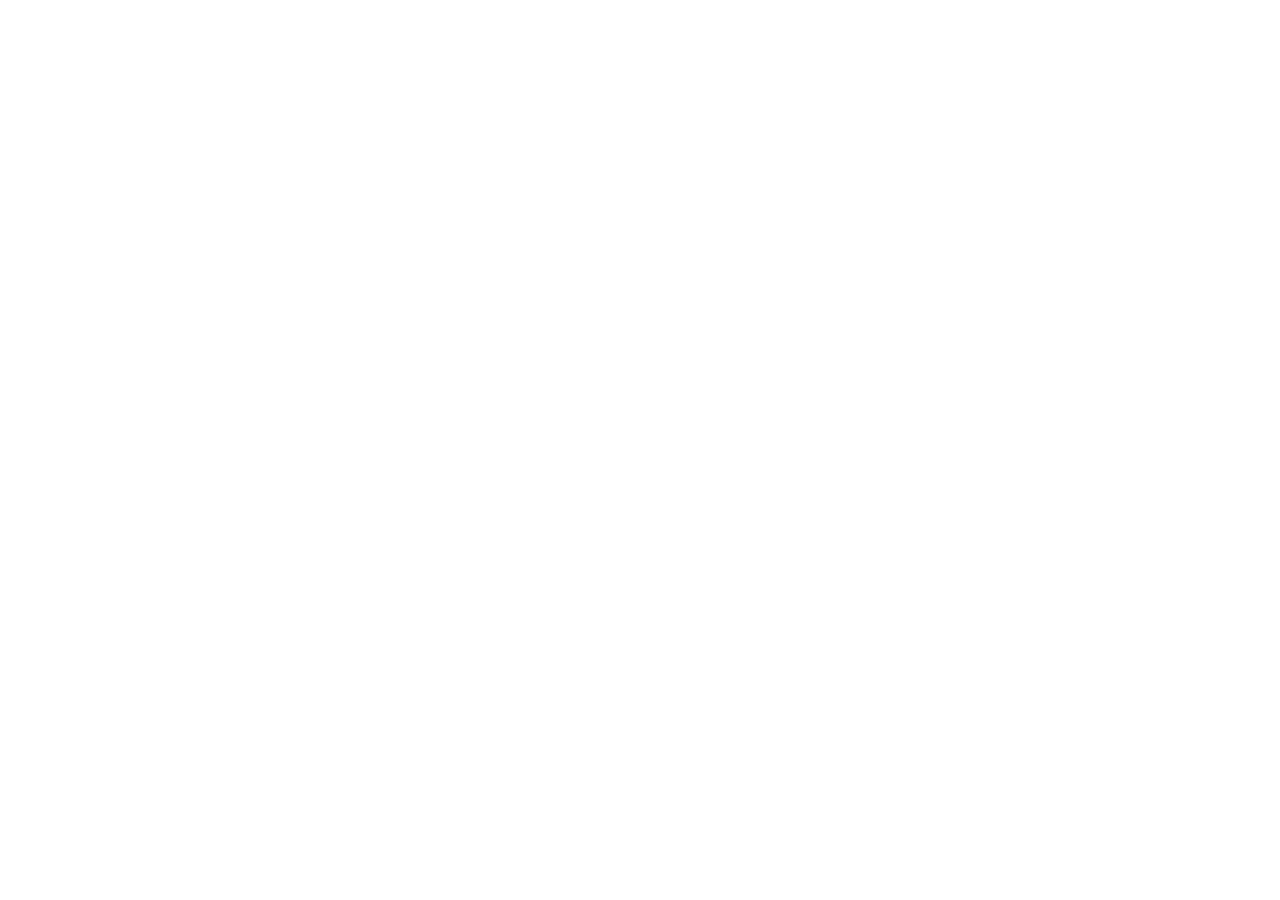
==== vite-netflix-clone-project/index.html @ 88ac154b "init vite project" ====
<!doctype html>
<html lang="en">
  <head>
    <meta charset="UTF-8" />
    <link rel="icon" type="image/svg+xml" href="/vite.svg" />
    <meta name="viewport" content="width=device-width, initial-scale=1.0" />
    <title>vite-netflix-clone-project</title>
  </head>
  <body>
    <div id="app"></div>
    <script type="module" src="/src/main.ts"></script>
  </body>
</html>
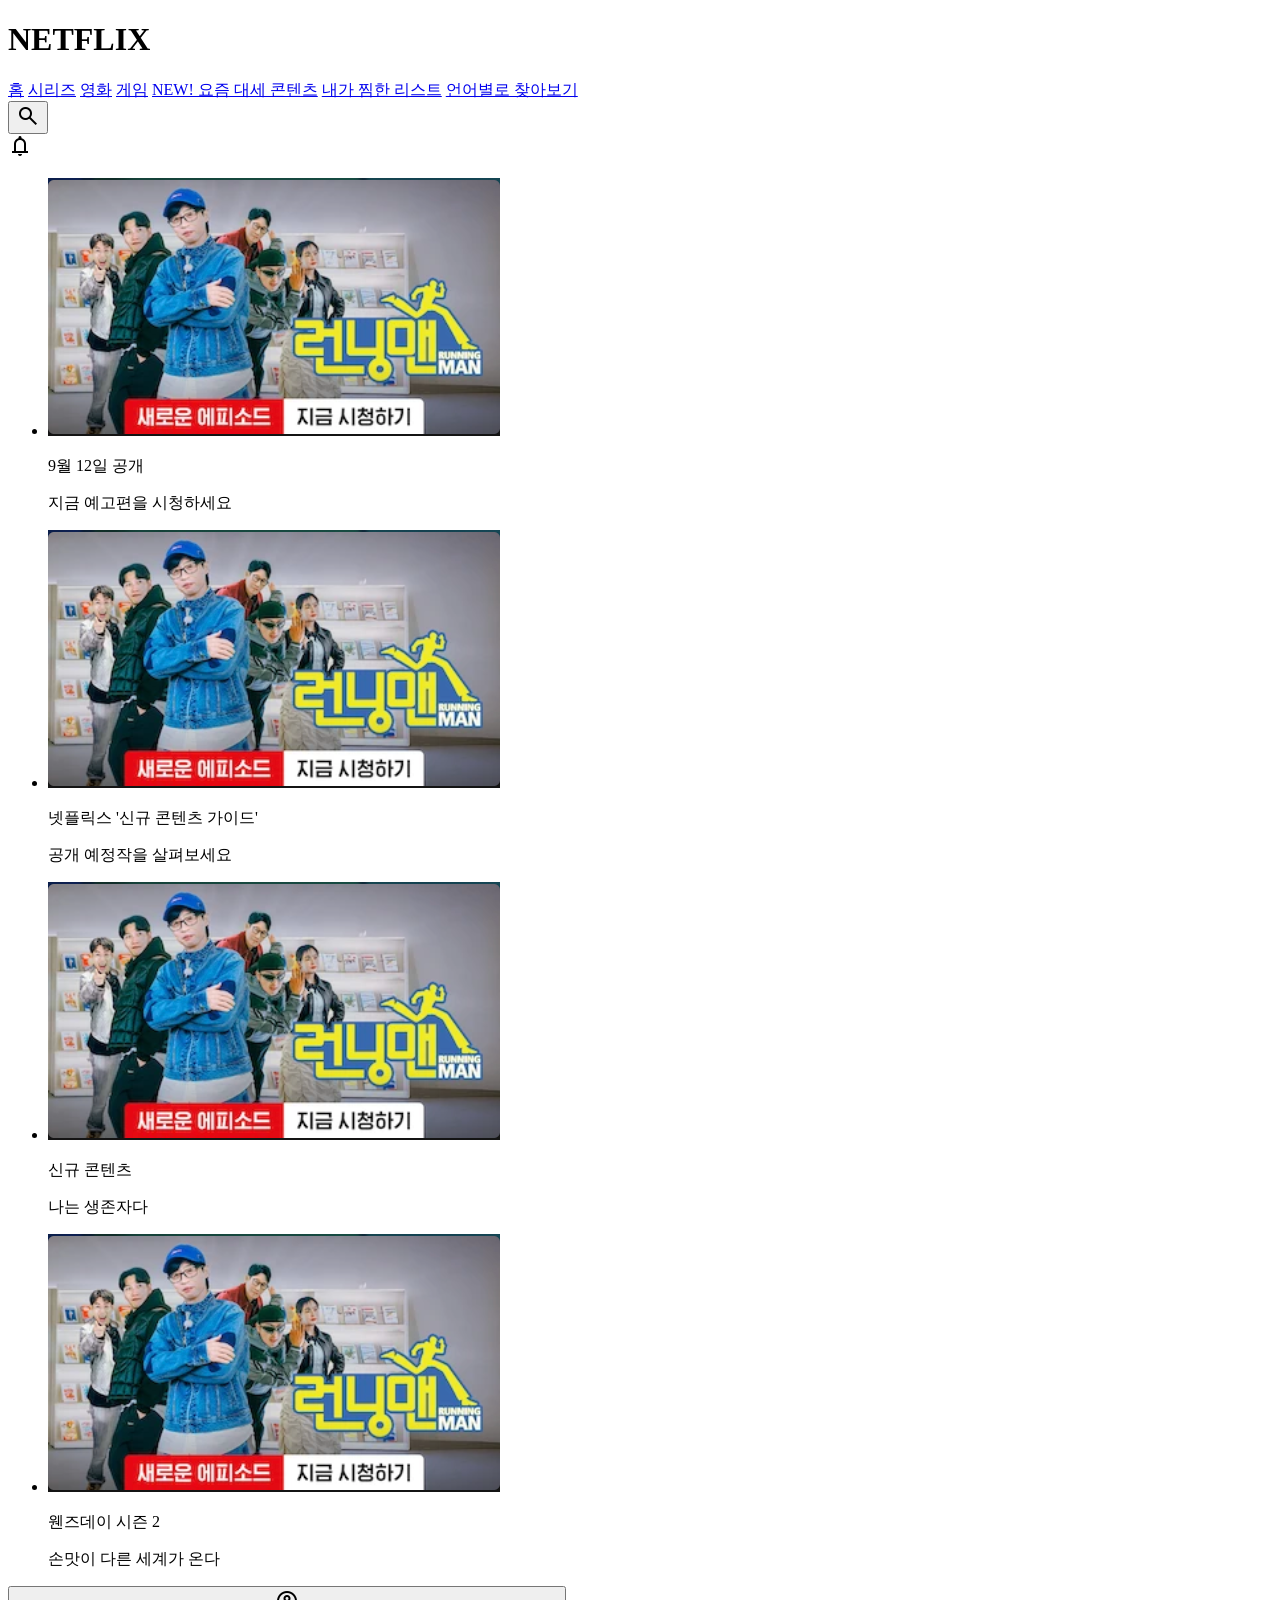
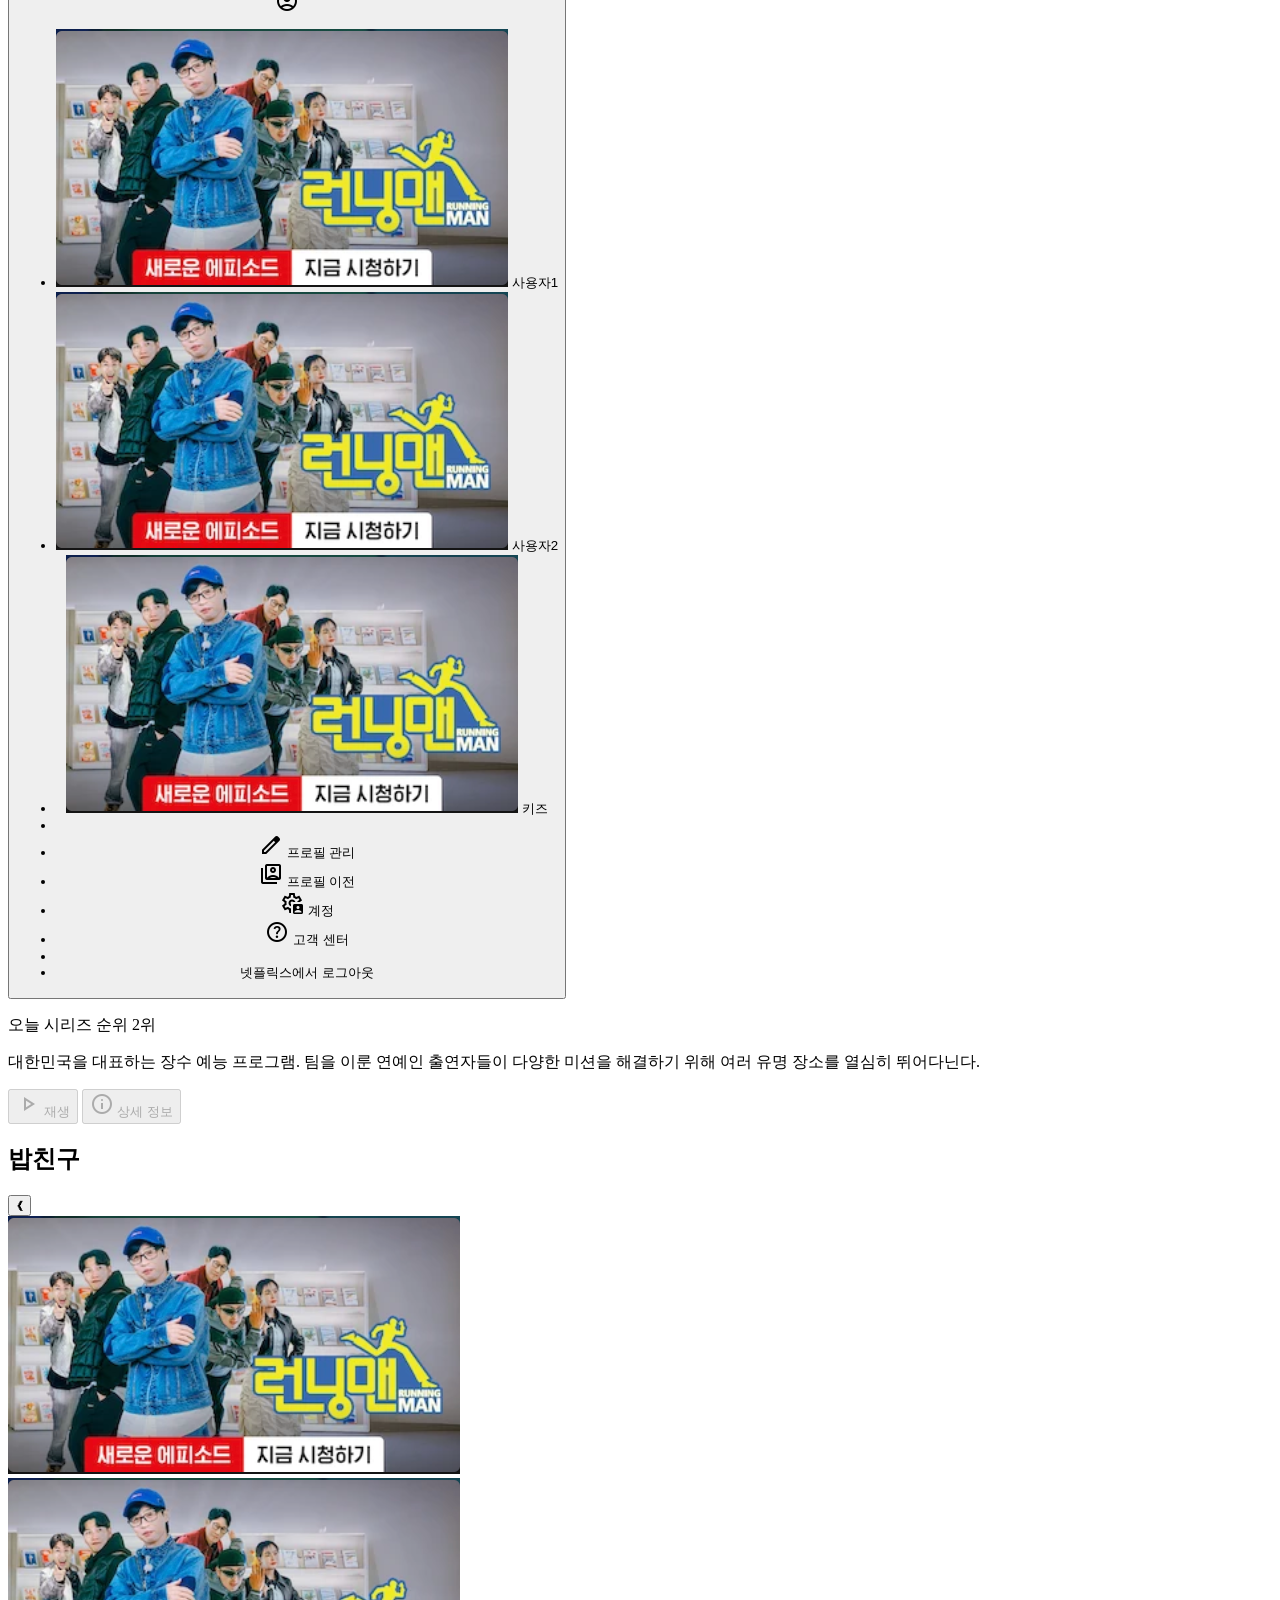
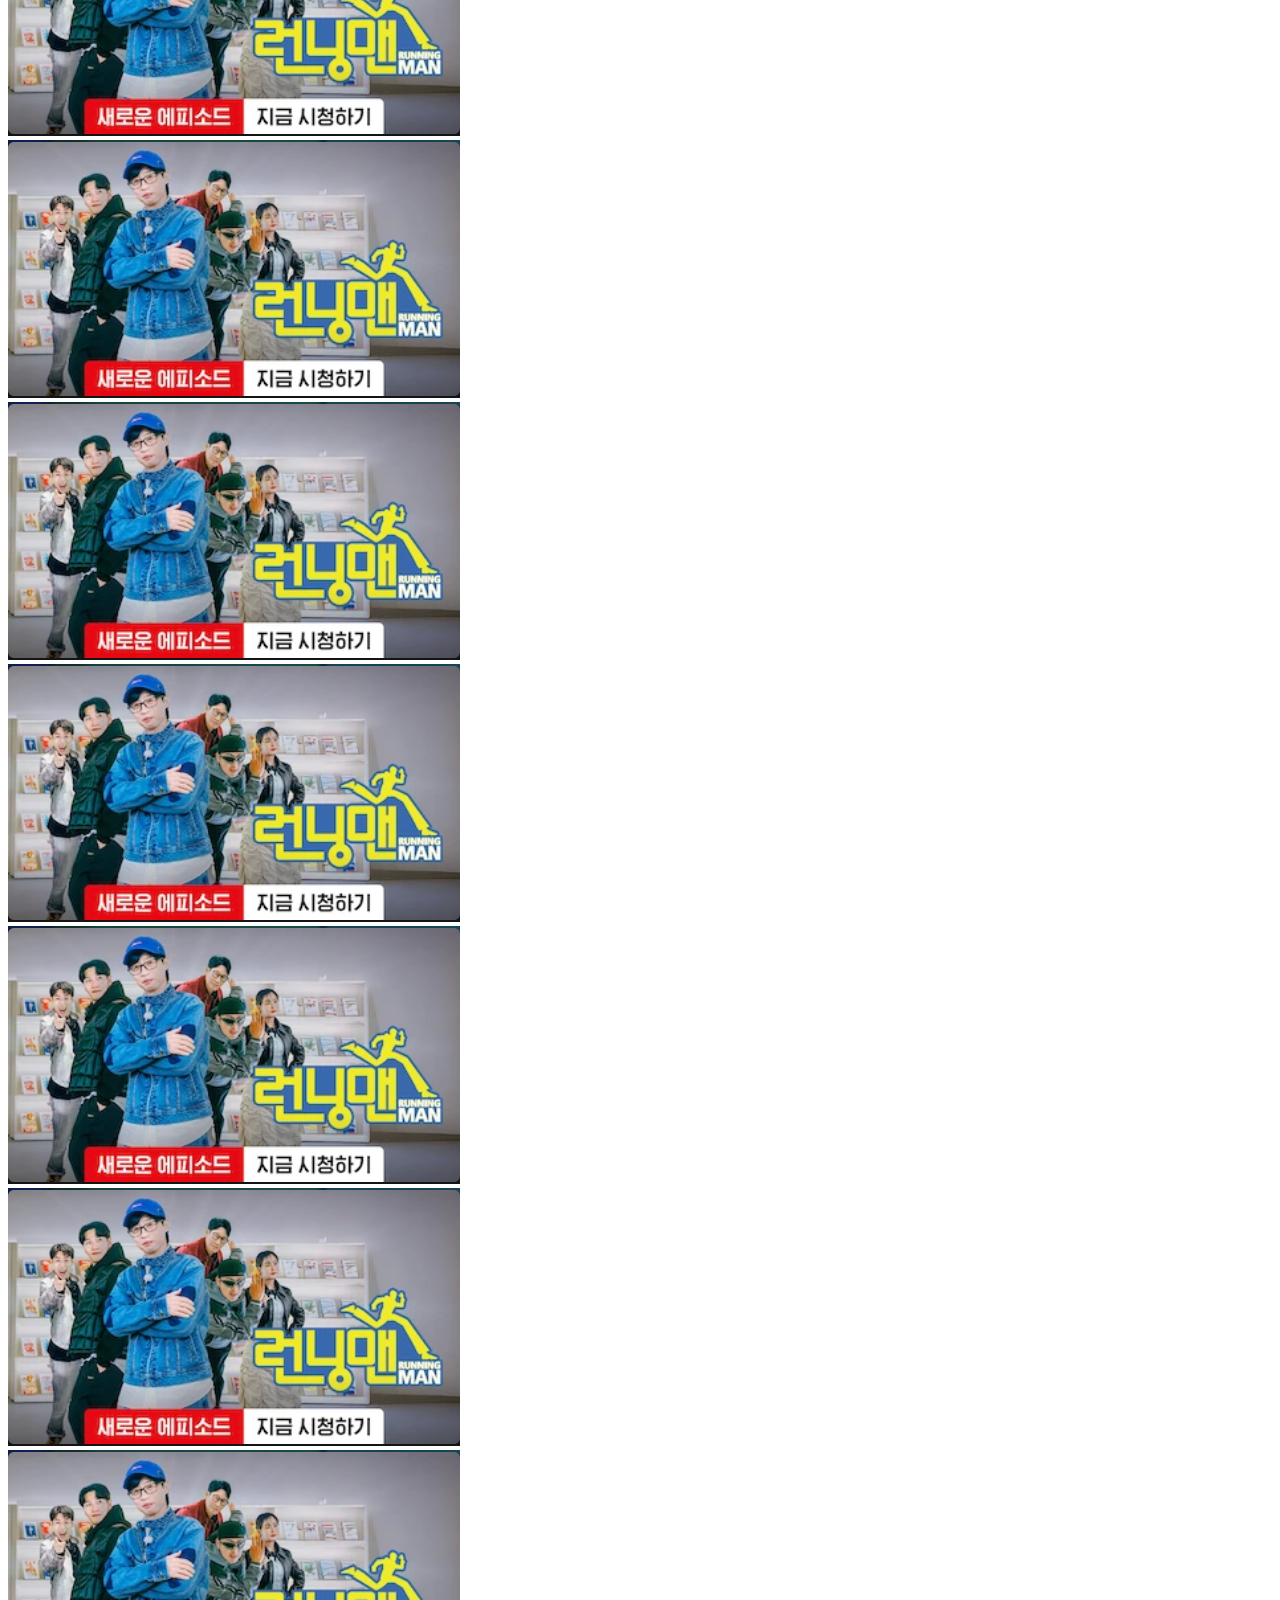
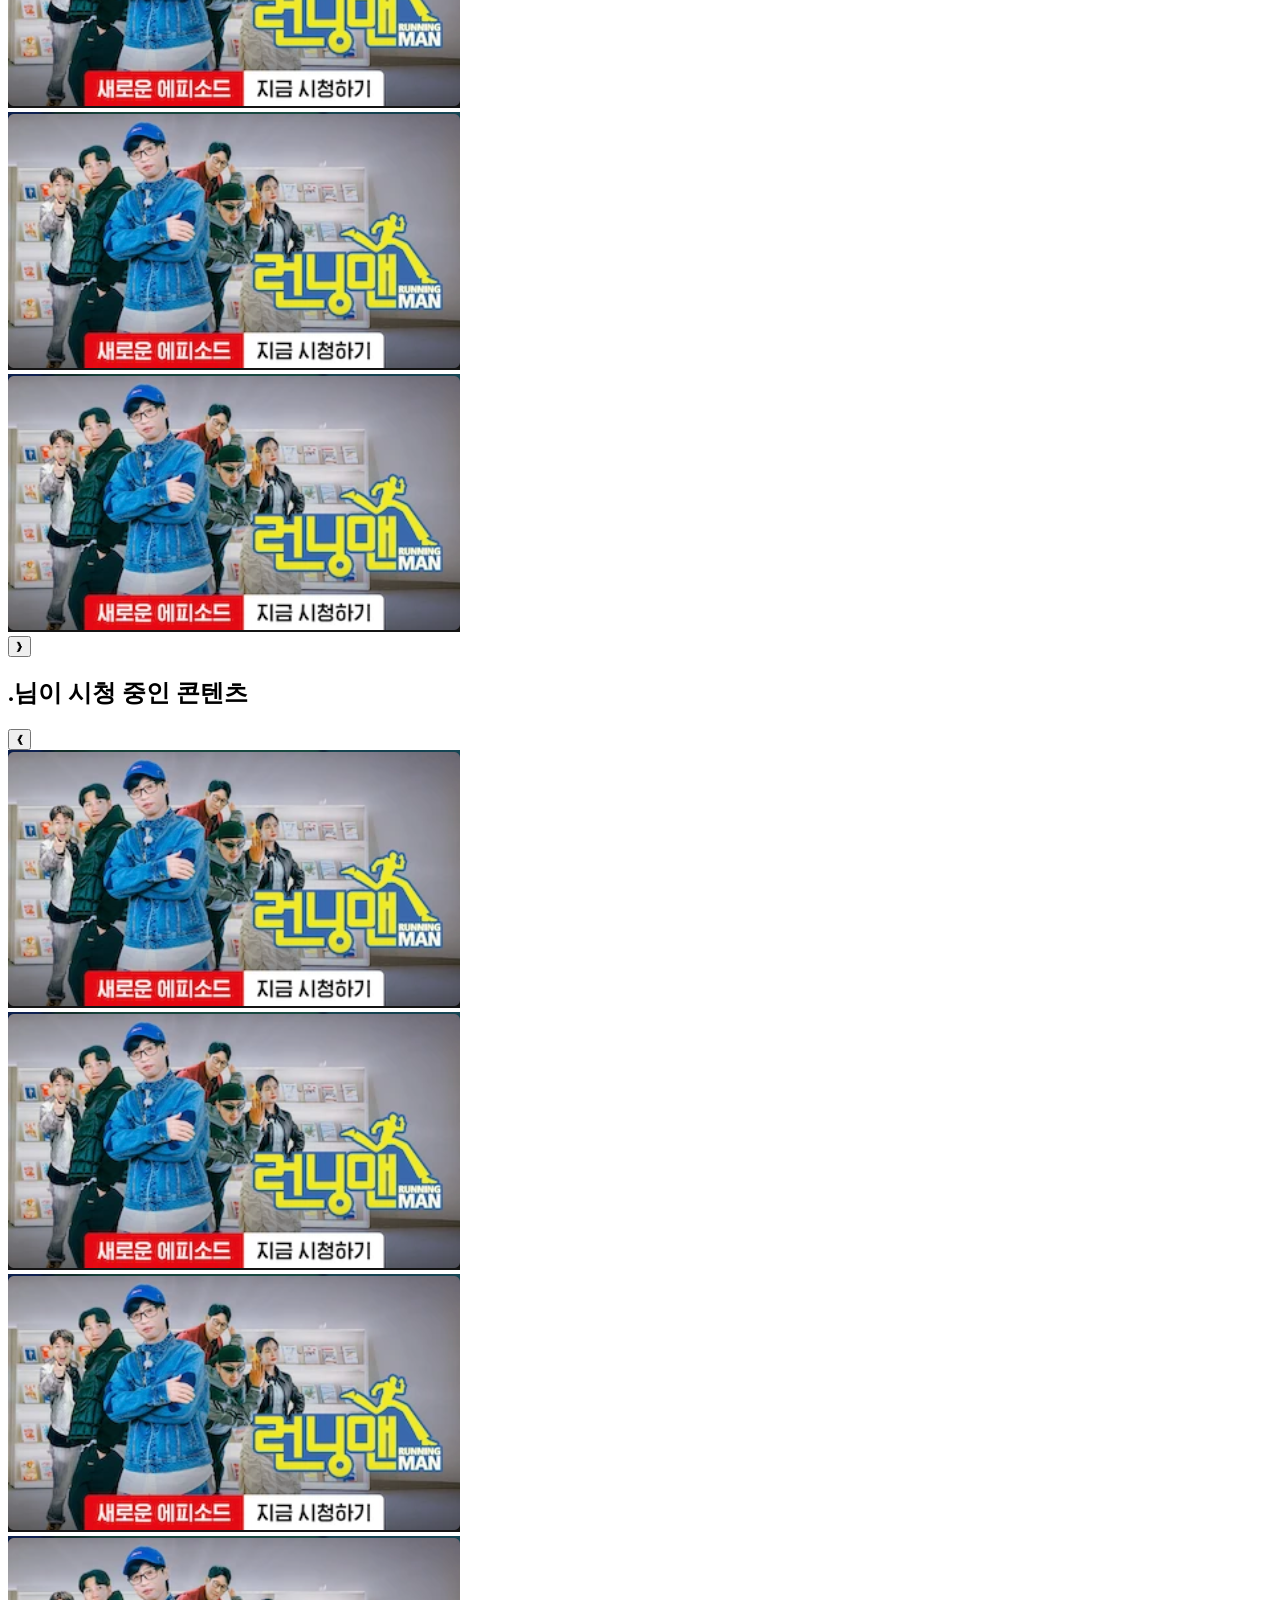
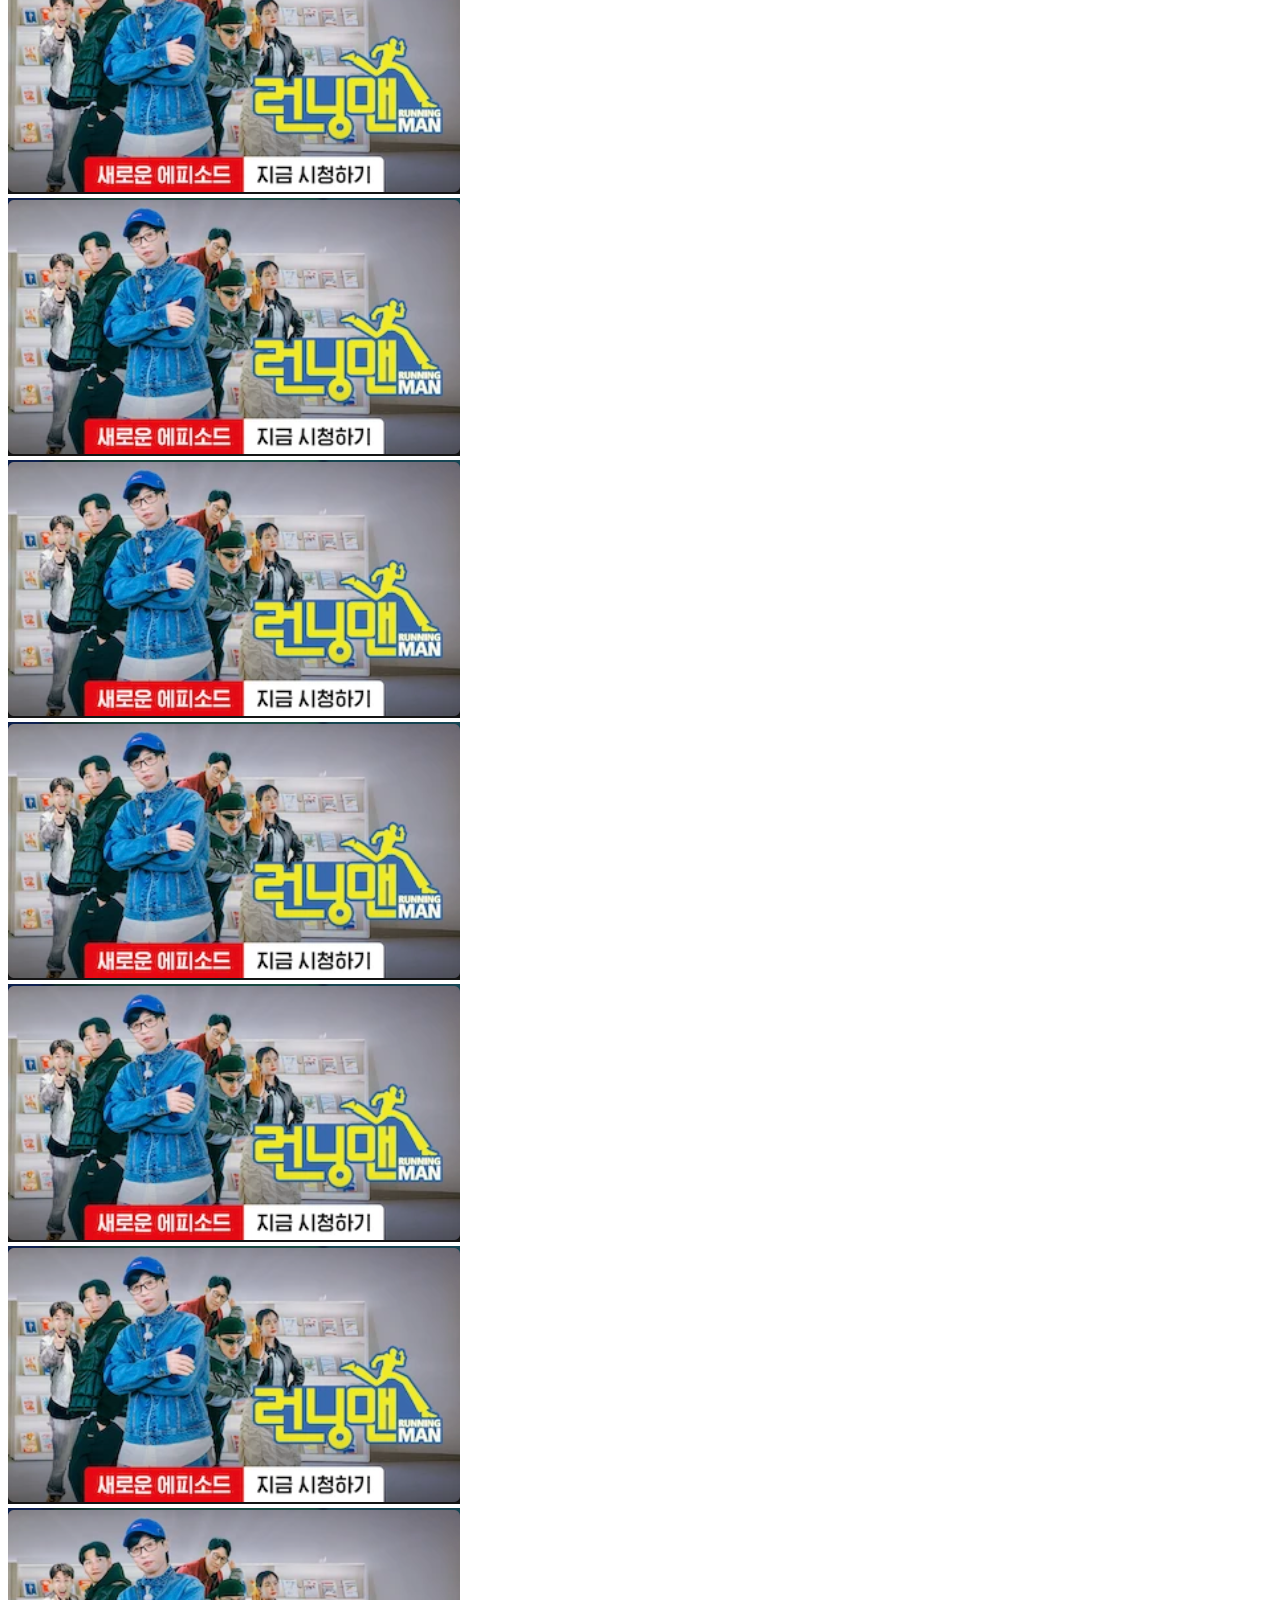
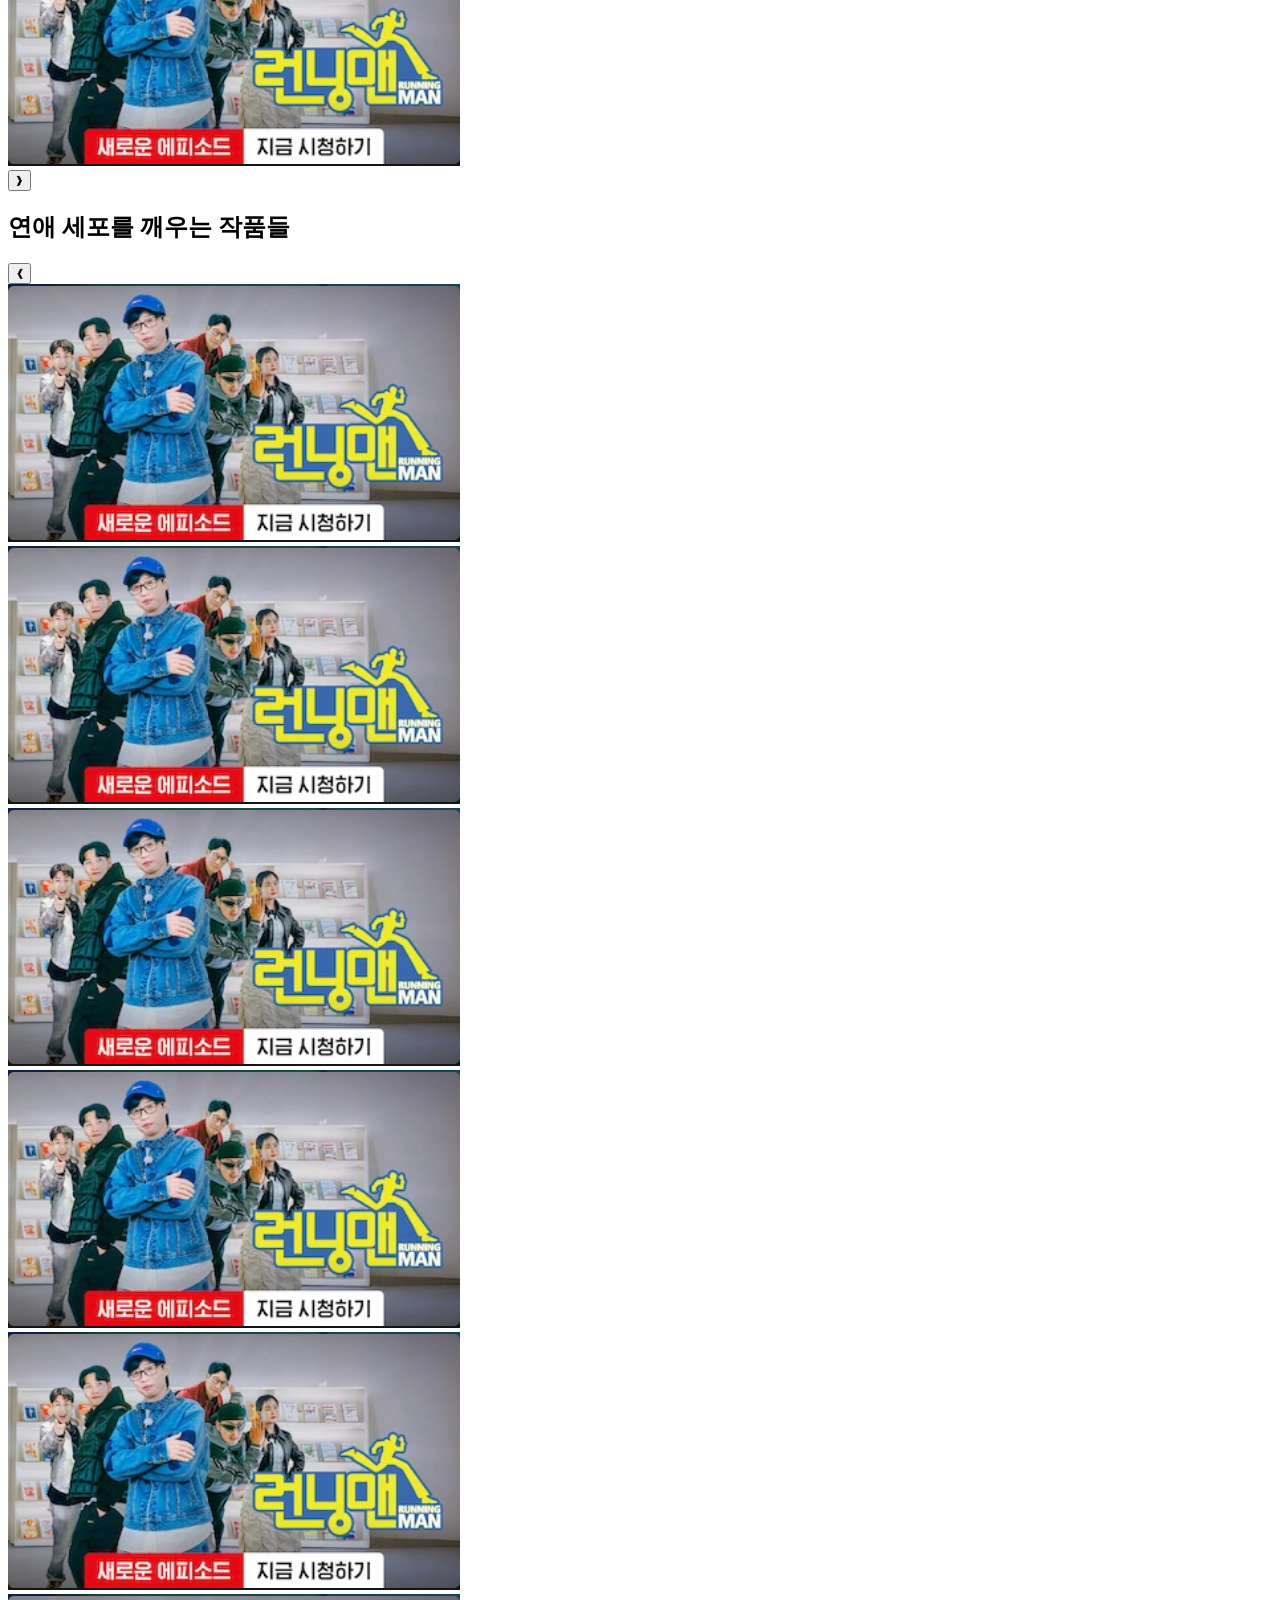
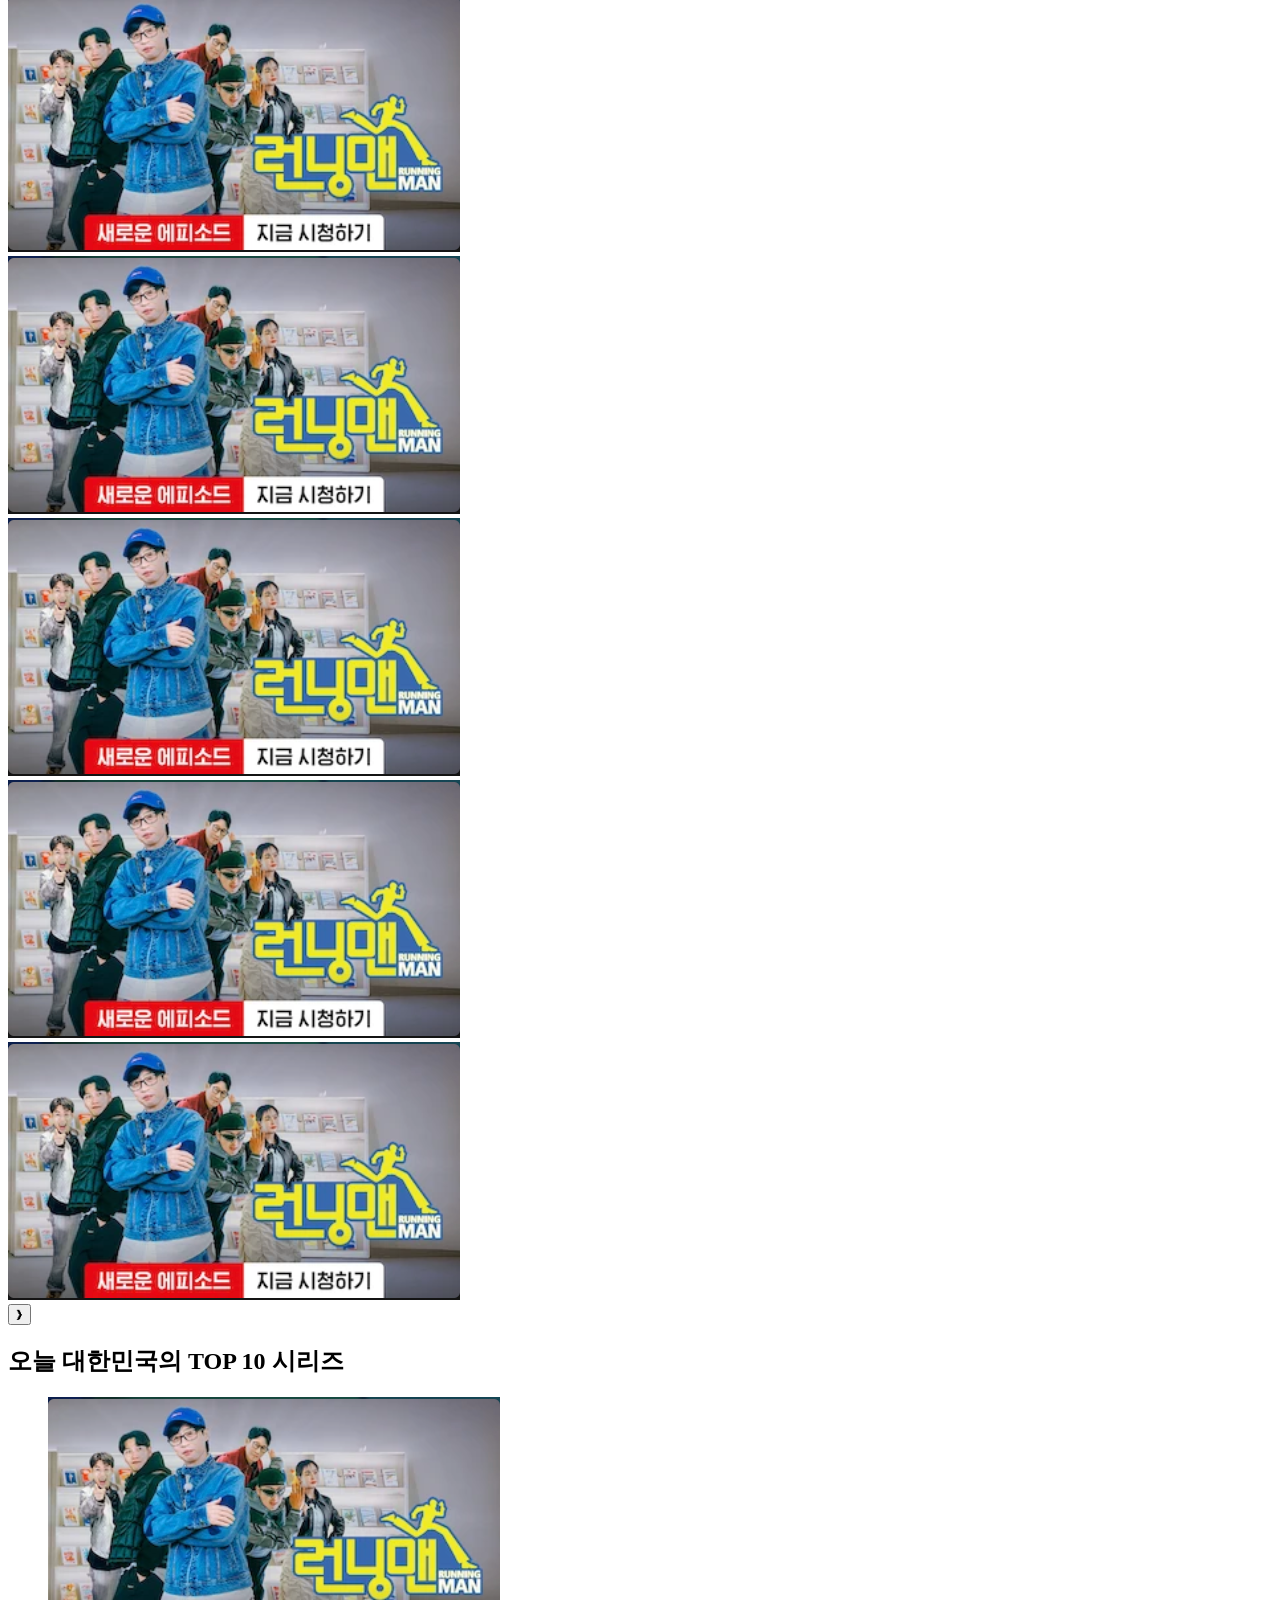
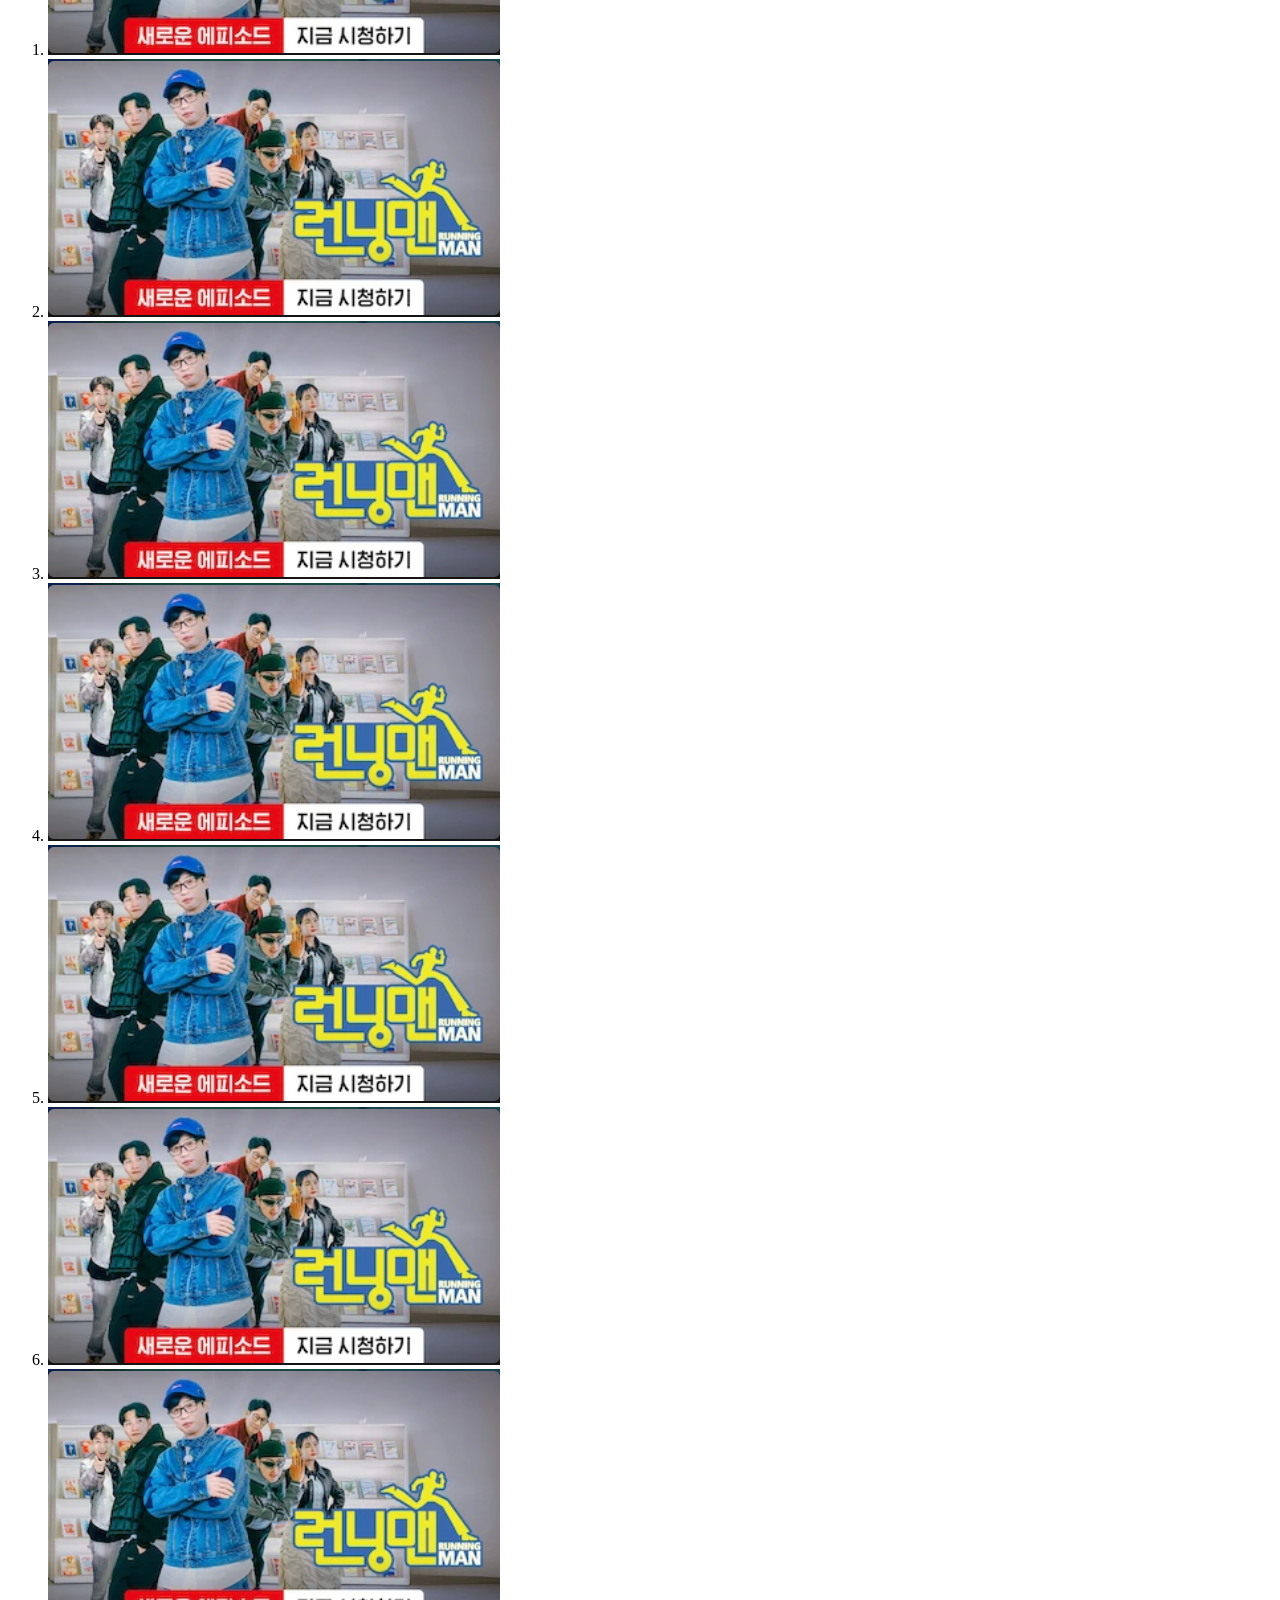
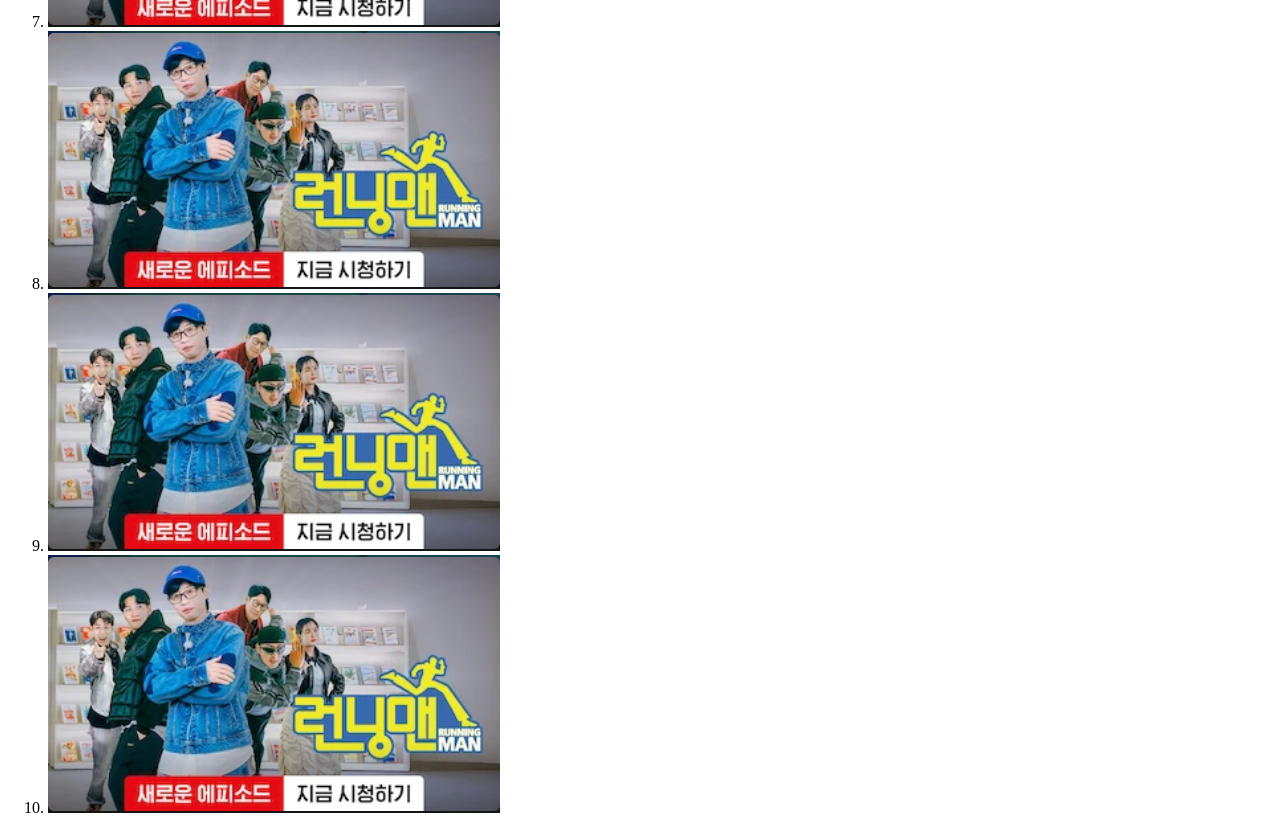
==== commit 6db8aa17: "migrate original codes" ====
--- a/vite-netflix-clone-project/index.html
+++ b/vite-netflix-clone-project/index.html
@@ -1,13 +1,326 @@
-<!doctype html>
-<html lang="en">
-  <head>
-    <meta charset="UTF-8" />
-    <link rel="icon" type="image/svg+xml" href="/vite.svg" />
-    <meta name="viewport" content="width=device-width, initial-scale=1.0" />
-    <title>vite-netflix-clone-project</title>
-  </head>
-  <body>
-    <div id="app"></div>
-    <script type="module" src="/src/main.ts"></script>
-  </body>
+<!DOCTYPE html>
+<html lang="ko">
+	<head>
+		<meta charset="UTF-8" />
+		<title>Netflix Clone - 김희원</title>
+		<meta name="viewport" content="width=device-width, initial-scale=1" />
+
+		<!-- Google Material Symbols -->
+		<link
+			rel="stylesheet"
+			href="https://fonts.googleapis.com/css2?family=Material+Symbols+Outlined:opsz,wght,FILL,GRAD@20..48,400,0,0"
+		/>
+	</head>
+	<body>
+		<!-- Header -->
+		<header class="header">
+			<h1 class="logo">NETFLIX</h1>
+			<nav class="nav">
+				<a href="#">홈</a>
+				<a href="#">시리즈</a>
+				<a href="#">영화</a>
+				<a href="#">게임</a>
+				<a href="#">NEW! 요즘 대세 콘텐츠</a>
+				<a href="#">내가 찜한 리스트</a>
+				<a href="#">언어별로 찾아보기</a>
+			</nav>
+			<div class="icons">
+				<button class="icon-btn" aria-label="검색">
+					<span class="material-symbols-outlined">search</span>
+				</button>
+
+				<div class="icon-btn notif" aria-label="알림">
+					<span class="material-symbols-outlined">notifications</span>
+					<div class="notif-dropdown">
+						<ul>
+							<li>
+								<img src="/assets/runningman.png" alt="알림1" />
+								<div class="notif-text">
+									<p class="notif-title">9월 12일 공개</p>
+									<p class="notif-desc">지금 예고편을 시청하세요</p>
+								</div>
+							</li>
+							<li>
+								<img src="/assets/runningman.png" alt="알림2" />
+								<div class="notif-text">
+									<p class="notif-title">넷플릭스 '신규 콘텐츠 가이드'</p>
+									<p class="notif-desc">공개 예정작을 살펴보세요</p>
+								</div>
+							</li>
+							<li>
+								<img src="/assets/runningman.png" alt="알림3" />
+								<div class="notif-text">
+									<p class="notif-title">신규 콘텐츠</p>
+									<p class="notif-desc">나는 생존자다</p>
+								</div>
+							</li>
+							<li>
+								<img src="/assets/runningman.png" alt="알림4" />
+								<div class="notif-text">
+									<p class="notif-title">웬즈데이 시즌 2</p>
+									<p class="notif-desc">손맛이 다른 세계가 온다</p>
+								</div>
+							</li>
+						</ul>
+					</div>
+				</div>
+
+				<button class="icon-btn profile" aria-label="프로필">
+					<span class="material-symbols-outlined">account_circle</span>
+
+					<div class="profile-dropdown" role="menu" aria-hidden="true">
+						<div class="caret"></div>
+						<ul class="profile-list">
+							<li class="profile-item">
+								<img
+									src="/assets/runningman.png"
+									alt="사용자1"
+									class="avatar"
+								/>
+								<span>사용자1</span>
+							</li>
+							<li class="profile-item">
+								<img
+									src="/assets/runningman.png"
+									alt="사용자2"
+									class="avatar"
+								/>
+								<span>사용자2</span>
+							</li>
+							<li class="profile-item">
+								<img src="/assets/runningman.png" alt="키즈" class="avatar" />
+								<span>키즈</span>
+							</li>
+
+							<li class="divider" role="separator"></li>
+
+							<li class="menu-item">
+								<span class="material-symbols-outlined">edit</span>
+								<span>프로필 관리</span>
+							</li>
+							<li class="menu-item">
+								<span class="material-symbols-outlined">switch_account</span>
+								<span>프로필 이전</span>
+							</li>
+							<li class="menu-item">
+								<span class="material-symbols-outlined"
+									>settings_account_box</span
+								>
+								<span>계정</span>
+							</li>
+							<li class="menu-item">
+								<span class="material-symbols-outlined">help</span>
+								<span>고객 센터</span>
+							</li>
+
+							<li class="divider" role="separator"></li>
+
+							<li class="logout">넷플릭스에서 로그아웃</li>
+						</ul>
+					</div>
+				</button>
+			</div>
+		</header>
+
+		<!-- Hero Section -->
+		<section class="hero">
+			<div class="hero__inner">
+				<div class="hero-content">
+					<p class="rank">오늘 시리즈 순위 2위</p>
+					<p class="desc">
+						대한민국을 대표하는 장수 예능 프로그램. 팀을 이룬 연예인 출연자들이
+						다양한 미션을 해결하기 위해 여러 유명 장소를 열심히 뛰어다닌다.
+					</p>
+					<div class="buttons">
+						<button class="play" disabled>
+							<span class="material-symbols-outlined">play_arrow</span> 재생
+						</button>
+						<button class="info" disabled>
+							<span class="material-symbols-outlined">info</span> 상세 정보
+						</button>
+					</div>
+				</div>
+			</div>
+		</section>
+
+		<!-- Content Rows -->
+		<section class="carousel-row" data-carousel>
+			<h2>밥친구</h2>
+			<button class="cr-btn prev" aria-label="이전">&#10094;</button>
+			<div class="cr-viewport">
+				<div class="cr-track">
+					<div class="cr-card">
+						<img src="/assets/runningman.png" alt="1" />
+					</div>
+					<div class="cr-card">
+						<img src="/assets/runningman.png" alt="2" />
+					</div>
+					<div class="cr-card">
+						<img src="/assets/runningman.png" alt="3" />
+					</div>
+					<div class="cr-card">
+						<img src="/assets/runningman.png" alt="4" />
+					</div>
+					<div class="cr-card">
+						<img src="/assets/runningman.png" alt="5" />
+					</div>
+					<div class="cr-card">
+						<img src="/assets/runningman.png" alt="6" />
+					</div>
+					<div class="cr-card">
+						<img src="/assets/runningman.png" alt="7" />
+					</div>
+					<div class="cr-card">
+						<img src="/assets/runningman.png" alt="8" />
+					</div>
+					<div class="cr-card">
+						<img src="/assets/runningman.png" alt="9" />
+					</div>
+					<div class="cr-card">
+						<img src="/assets/runningman.png" alt="10" />
+					</div>
+				</div>
+			</div>
+			<button class="cr-btn next" aria-label="다음">&#10095;</button>
+		</section>
+
+		<section class="carousel-row" data-carousel>
+			<h2>.님이 시청 중인 콘텐츠</h2>
+			<button class="cr-btn prev" aria-label="이전">&#10094;</button>
+			<div class="cr-viewport">
+				<div class="cr-track">
+					<div class="cr-card">
+						<img src="/assets/runningman.png" alt="1" />
+					</div>
+					<div class="cr-card">
+						<img src="/assets/runningman.png" alt="2" />
+					</div>
+					<div class="cr-card">
+						<img src="/assets/runningman.png" alt="3" />
+					</div>
+					<div class="cr-card">
+						<img src="/assets/runningman.png" alt="4" />
+					</div>
+					<div class="cr-card">
+						<img src="/assets/runningman.png" alt="5" />
+					</div>
+					<div class="cr-card">
+						<img src="/assets/runningman.png" alt="6" />
+					</div>
+					<div class="cr-card">
+						<img src="/assets/runningman.png" alt="7" />
+					</div>
+					<div class="cr-card">
+						<img src="/assets/runningman.png" alt="8" />
+					</div>
+					<div class="cr-card">
+						<img src="/assets/runningman.png" alt="9" />
+					</div>
+					<div class="cr-card">
+						<img src="/assets/runningman.png" alt="10" />
+					</div>
+				</div>
+			</div>
+			<button class="cr-btn next" aria-label="다음">&#10095;</button>
+		</section>
+
+		<section class="carousel-row" data-carousel>
+			<h2>연애 세포를 깨우는 작품들</h2>
+			<button class="cr-btn prev" aria-label="이전">&#10094;</button>
+			<div class="cr-viewport">
+				<div class="cr-track">
+					<div class="cr-card">
+						<img src="/assets/runningman.png" alt="1" />
+					</div>
+					<div class="cr-card">
+						<img src="/assets/runningman.png" alt="2" />
+					</div>
+					<div class="cr-card">
+						<img src="/assets/runningman.png" alt="3" />
+					</div>
+					<div class="cr-card">
+						<img src="/assets/runningman.png" alt="4" />
+					</div>
+					<div class="cr-card">
+						<img src="/assets/runningman.png" alt="5" />
+					</div>
+					<div class="cr-card">
+						<img src="/assets/runningman.png" alt="6" />
+					</div>
+					<div class="cr-card">
+						<img src="/assets/runningman.png" alt="7" />
+					</div>
+					<div class="cr-card">
+						<img src="/assets/runningman.png" alt="8" />
+					</div>
+					<div class="cr-card">
+						<img src="/assets/runningman.png" alt="9" />
+					</div>
+					<div class="cr-card">
+						<img src="/assets/runningman.png" alt="10" />
+					</div>
+				</div>
+			</div>
+			<button class="cr-btn next" aria-label="다음">&#10095;</button>
+		</section>
+
+		<section class="row top10-section">
+			<h2>오늘 대한민국의 <strong>TOP 10</strong> 시리즈</h2>
+			<ol class="top10-list">
+				<li class="top10-item" data-rank="1">
+					<div class="poster-wrap">
+						<img class="poster-23" src="/assets/runningman.png" alt="1" />
+					</div>
+				</li>
+				<li class="top10-item" data-rank="2">
+					<div class="poster-wrap">
+						<img class="poster-23" src="/assets/runningman.png" alt="2" />
+					</div>
+				</li>
+				<li class="top10-item" data-rank="3">
+					<div class="poster-wrap">
+						<img class="poster-23" src="/assets/runningman.png" alt="3" />
+					</div>
+				</li>
+				<li class="top10-item" data-rank="4">
+					<div class="poster-wrap">
+						<img class="poster-23" src="/assets/runningman.png" alt="4" />
+					</div>
+				</li>
+				<li class="top10-item" data-rank="5">
+					<div class="poster-wrap">
+						<img class="poster-23" src="/assets/runningman.png" alt="5" />
+					</div>
+				</li>
+				<li class="top10-item" data-rank="6">
+					<div class="poster-wrap">
+						<img class="poster-23" src="/assets/runningman.png" alt="6" />
+					</div>
+				</li>
+				<li class="top10-item" data-rank="7">
+					<div class="poster-wrap">
+						<img class="poster-23" src="/assets/runningman.png" alt="7" />
+					</div>
+				</li>
+				<li class="top10-item" data-rank="8">
+					<div class="poster-wrap">
+						<img class="poster-23" src="/assets/runningman.png" alt="8" />
+					</div>
+				</li>
+				<li class="top10-item" data-rank="9">
+					<div class="poster-wrap">
+						<img class="poster-23" src="/assets/runningman.png" alt="9" />
+					</div>
+				</li>
+				<li class="top10-item" data-rank="10">
+					<div class="poster-wrap">
+						<img class="poster-23" src="/assets/runningman.png" alt="10" />
+					</div>
+				</li>
+			</ol>
+		</section>
+
+		<!-- Vite entry -->
+		<script type="module" src="/src/scripts/main.ts"></script>
+	</body>
 </html>
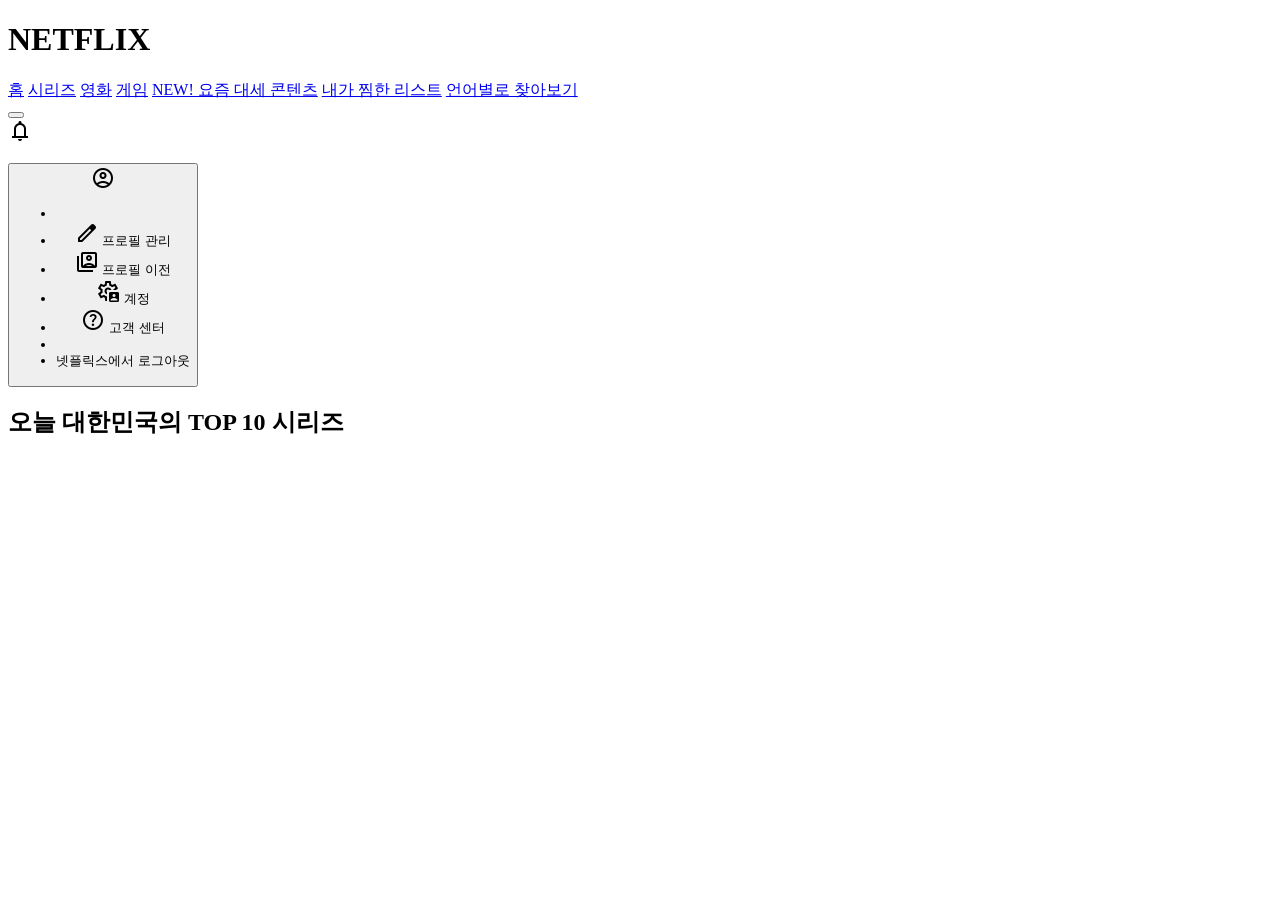
==== commit 598f88b8: "replace original code with fetch API and add rendering logic" ====
--- a/vite-netflix-clone-project/index.html
+++ b/vite-netflix-clone-project/index.html
@@ -25,73 +25,16 @@
 				<a href="#">언어별로 찾아보기</a>
 			</nav>
 			<div class="icons">
-				<button class="icon-btn" aria-label="검색">
-					<span class="material-symbols-outlined">search</span>
-				</button>
-
+				<button class="icon-btn" aria-label="검색"></button>
 				<div class="icon-btn notif" aria-label="알림">
 					<span class="material-symbols-outlined">notifications</span>
-					<div class="notif-dropdown">
-						<ul>
-							<li>
-								<img src="/assets/runningman.png" alt="알림1" />
-								<div class="notif-text">
-									<p class="notif-title">9월 12일 공개</p>
-									<p class="notif-desc">지금 예고편을 시청하세요</p>
-								</div>
-							</li>
-							<li>
-								<img src="/assets/runningman.png" alt="알림2" />
-								<div class="notif-text">
-									<p class="notif-title">넷플릭스 '신규 콘텐츠 가이드'</p>
-									<p class="notif-desc">공개 예정작을 살펴보세요</p>
-								</div>
-							</li>
-							<li>
-								<img src="/assets/runningman.png" alt="알림3" />
-								<div class="notif-text">
-									<p class="notif-title">신규 콘텐츠</p>
-									<p class="notif-desc">나는 생존자다</p>
-								</div>
-							</li>
-							<li>
-								<img src="/assets/runningman.png" alt="알림4" />
-								<div class="notif-text">
-									<p class="notif-title">웬즈데이 시즌 2</p>
-									<p class="notif-desc">손맛이 다른 세계가 온다</p>
-								</div>
-							</li>
-						</ul>
-					</div>
+					<div class="notif-dropdown"><ul></ul></div>
 				</div>
-
 				<button class="icon-btn profile" aria-label="프로필">
 					<span class="material-symbols-outlined">account_circle</span>
-
 					<div class="profile-dropdown" role="menu" aria-hidden="true">
 						<div class="caret"></div>
 						<ul class="profile-list">
-							<li class="profile-item">
-								<img
-									src="/assets/runningman.png"
-									alt="사용자1"
-									class="avatar"
-								/>
-								<span>사용자1</span>
-							</li>
-							<li class="profile-item">
-								<img
-									src="/assets/runningman.png"
-									alt="사용자2"
-									class="avatar"
-								/>
-								<span>사용자2</span>
-							</li>
-							<li class="profile-item">
-								<img src="/assets/runningman.png" alt="키즈" class="avatar" />
-								<span>키즈</span>
-							</li>
-
 							<li class="divider" role="separator"></li>
 
 							<li class="menu-item">
@@ -126,201 +69,18 @@
 		<section class="hero">
 			<div class="hero__inner">
 				<div class="hero-content">
-					<p class="rank">오늘 시리즈 순위 2위</p>
-					<p class="desc">
-						대한민국을 대표하는 장수 예능 프로그램. 팀을 이룬 연예인 출연자들이
-						다양한 미션을 해결하기 위해 여러 유명 장소를 열심히 뛰어다닌다.
-					</p>
-					<div class="buttons">
-						<button class="play" disabled>
-							<span class="material-symbols-outlined">play_arrow</span> 재생
-						</button>
-						<button class="info" disabled>
-							<span class="material-symbols-outlined">info</span> 상세 정보
-						</button>
-					</div>
+					<p class="rank"></p>
+					<p class="desc"></p>
+					<div class="buttons"></div>
 				</div>
 			</div>
 		</section>
 
-		<!-- Content Rows -->
-		<section class="carousel-row" data-carousel>
-			<h2>밥친구</h2>
-			<button class="cr-btn prev" aria-label="이전">&#10094;</button>
-			<div class="cr-viewport">
-				<div class="cr-track">
-					<div class="cr-card">
-						<img src="/assets/runningman.png" alt="1" />
-					</div>
-					<div class="cr-card">
-						<img src="/assets/runningman.png" alt="2" />
-					</div>
-					<div class="cr-card">
-						<img src="/assets/runningman.png" alt="3" />
-					</div>
-					<div class="cr-card">
-						<img src="/assets/runningman.png" alt="4" />
-					</div>
-					<div class="cr-card">
-						<img src="/assets/runningman.png" alt="5" />
-					</div>
-					<div class="cr-card">
-						<img src="/assets/runningman.png" alt="6" />
-					</div>
-					<div class="cr-card">
-						<img src="/assets/runningman.png" alt="7" />
-					</div>
-					<div class="cr-card">
-						<img src="/assets/runningman.png" alt="8" />
-					</div>
-					<div class="cr-card">
-						<img src="/assets/runningman.png" alt="9" />
-					</div>
-					<div class="cr-card">
-						<img src="/assets/runningman.png" alt="10" />
-					</div>
-				</div>
-			</div>
-			<button class="cr-btn next" aria-label="다음">&#10095;</button>
+		<section class="row top10-section">
+			<h2>오늘 대한민국의 <strong>TOP 10</strong> 시리즈</h2>
+			<ol class="top10-list"></ol>
 		</section>
 
-		<section class="carousel-row" data-carousel>
-			<h2>.님이 시청 중인 콘텐츠</h2>
-			<button class="cr-btn prev" aria-label="이전">&#10094;</button>
-			<div class="cr-viewport">
-				<div class="cr-track">
-					<div class="cr-card">
-						<img src="/assets/runningman.png" alt="1" />
-					</div>
-					<div class="cr-card">
-						<img src="/assets/runningman.png" alt="2" />
-					</div>
-					<div class="cr-card">
-						<img src="/assets/runningman.png" alt="3" />
-					</div>
-					<div class="cr-card">
-						<img src="/assets/runningman.png" alt="4" />
-					</div>
-					<div class="cr-card">
-						<img src="/assets/runningman.png" alt="5" />
-					</div>
-					<div class="cr-card">
-						<img src="/assets/runningman.png" alt="6" />
-					</div>
-					<div class="cr-card">
-						<img src="/assets/runningman.png" alt="7" />
-					</div>
-					<div class="cr-card">
-						<img src="/assets/runningman.png" alt="8" />
-					</div>
-					<div class="cr-card">
-						<img src="/assets/runningman.png" alt="9" />
-					</div>
-					<div class="cr-card">
-						<img src="/assets/runningman.png" alt="10" />
-					</div>
-				</div>
-			</div>
-			<button class="cr-btn next" aria-label="다음">&#10095;</button>
-		</section>
-
-		<section class="carousel-row" data-carousel>
-			<h2>연애 세포를 깨우는 작품들</h2>
-			<button class="cr-btn prev" aria-label="이전">&#10094;</button>
-			<div class="cr-viewport">
-				<div class="cr-track">
-					<div class="cr-card">
-						<img src="/assets/runningman.png" alt="1" />
-					</div>
-					<div class="cr-card">
-						<img src="/assets/runningman.png" alt="2" />
-					</div>
-					<div class="cr-card">
-						<img src="/assets/runningman.png" alt="3" />
-					</div>
-					<div class="cr-card">
-						<img src="/assets/runningman.png" alt="4" />
-					</div>
-					<div class="cr-card">
-						<img src="/assets/runningman.png" alt="5" />
-					</div>
-					<div class="cr-card">
-						<img src="/assets/runningman.png" alt="6" />
-					</div>
-					<div class="cr-card">
-						<img src="/assets/runningman.png" alt="7" />
-					</div>
-					<div class="cr-card">
-						<img src="/assets/runningman.png" alt="8" />
-					</div>
-					<div class="cr-card">
-						<img src="/assets/runningman.png" alt="9" />
-					</div>
-					<div class="cr-card">
-						<img src="/assets/runningman.png" alt="10" />
-					</div>
-				</div>
-			</div>
-			<button class="cr-btn next" aria-label="다음">&#10095;</button>
-		</section>
-
-		<section class="row top10-section">
-			<h2>오늘 대한민국의 <strong>TOP 10</strong> 시리즈</h2>
-			<ol class="top10-list">
-				<li class="top10-item" data-rank="1">
-					<div class="poster-wrap">
-						<img class="poster-23" src="/assets/runningman.png" alt="1" />
-					</div>
-				</li>
-				<li class="top10-item" data-rank="2">
-					<div class="poster-wrap">
-						<img class="poster-23" src="/assets/runningman.png" alt="2" />
-					</div>
-				</li>
-				<li class="top10-item" data-rank="3">
-					<div class="poster-wrap">
-						<img class="poster-23" src="/assets/runningman.png" alt="3" />
-					</div>
-				</li>
-				<li class="top10-item" data-rank="4">
-					<div class="poster-wrap">
-						<img class="poster-23" src="/assets/runningman.png" alt="4" />
-					</div>
-				</li>
-				<li class="top10-item" data-rank="5">
-					<div class="poster-wrap">
-						<img class="poster-23" src="/assets/runningman.png" alt="5" />
-					</div>
-				</li>
-				<li class="top10-item" data-rank="6">
-					<div class="poster-wrap">
-						<img class="poster-23" src="/assets/runningman.png" alt="6" />
-					</div>
-				</li>
-				<li class="top10-item" data-rank="7">
-					<div class="poster-wrap">
-						<img class="poster-23" src="/assets/runningman.png" alt="7" />
-					</div>
-				</li>
-				<li class="top10-item" data-rank="8">
-					<div class="poster-wrap">
-						<img class="poster-23" src="/assets/runningman.png" alt="8" />
-					</div>
-				</li>
-				<li class="top10-item" data-rank="9">
-					<div class="poster-wrap">
-						<img class="poster-23" src="/assets/runningman.png" alt="9" />
-					</div>
-				</li>
-				<li class="top10-item" data-rank="10">
-					<div class="poster-wrap">
-						<img class="poster-23" src="/assets/runningman.png" alt="10" />
-					</div>
-				</li>
-			</ol>
-		</section>
-
-		<!-- Vite entry -->
 		<script type="module" src="/src/scripts/main.ts"></script>
 	</body>
 </html>
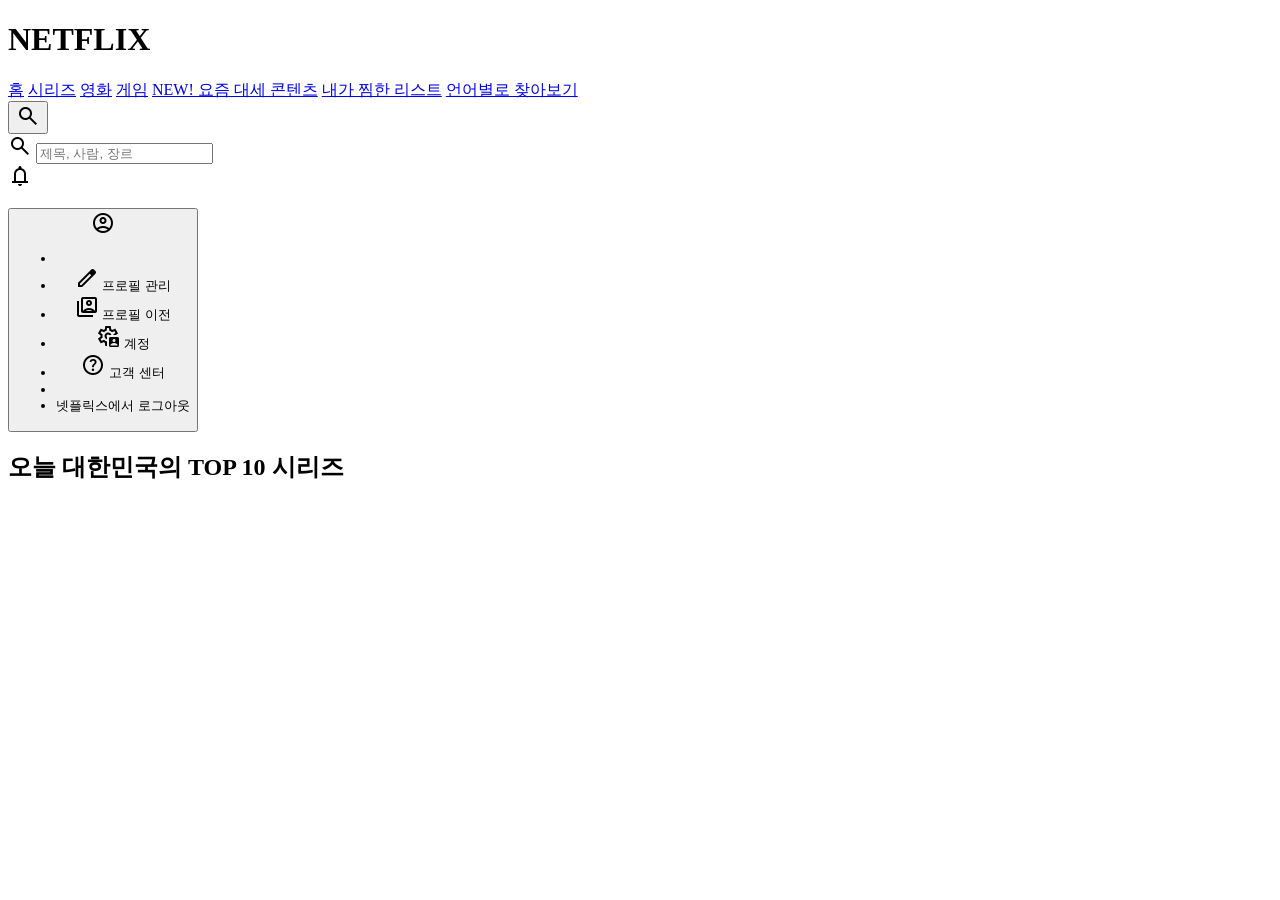
==== commit e052ed76: "add UI and basic logic of searching" ====
--- a/vite-netflix-clone-project/index.html
+++ b/vite-netflix-clone-project/index.html
@@ -25,7 +25,27 @@
 				<a href="#">언어별로 찾아보기</a>
 			</nav>
 			<div class="icons">
-				<button class="icon-btn" aria-label="검색"></button>
+				<div class="search-wrap" data-state="collapsed">
+					<button
+						class="icon-btn search-toggle"
+						aria-label="검색"
+						aria-expanded="false"
+					>
+						<span class="material-symbols-outlined">search</span>
+					</button>
+
+					<div class="search-box" role="search">
+						<span class="material-symbols-outlined search-icon">search</span>
+						<input
+							id="site-search"
+							class="search-input"
+							type="text"
+							placeholder="제목, 사람, 장르"
+							aria-label="검색 입력"
+							autocomplete="off"
+						/>
+					</div>
+				</div>
 				<div class="icon-btn notif" aria-label="알림">
 					<span class="material-symbols-outlined">notifications</span>
 					<div class="notif-dropdown"><ul></ul></div>
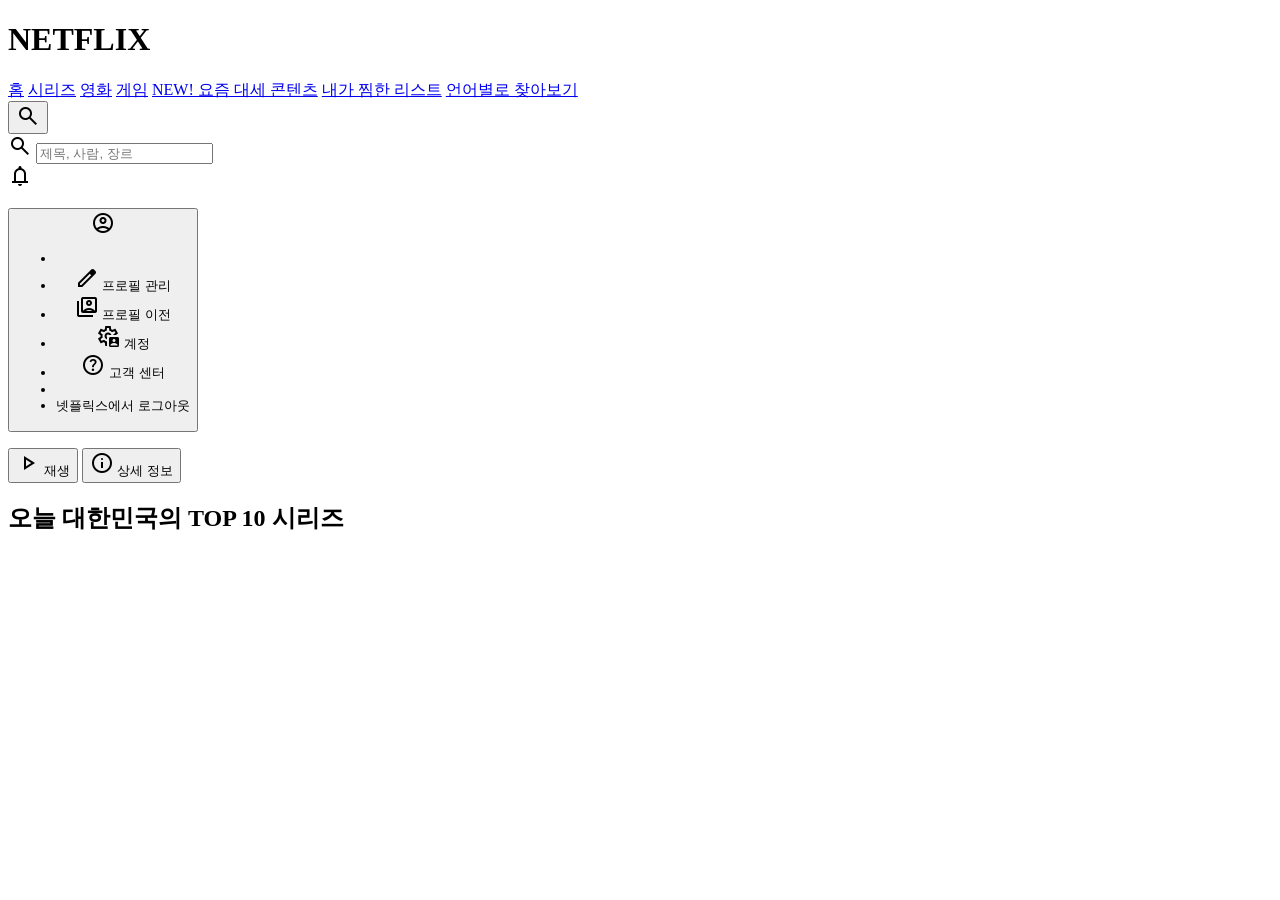
==== commit abe05ba8: "restore buttons" ====
--- a/vite-netflix-clone-project/index.html
+++ b/vite-netflix-clone-project/index.html
@@ -91,7 +91,17 @@
 				<div class="hero-content">
 					<p class="rank"></p>
 					<p class="desc"></p>
-					<div class="buttons"></div>
+					<div class="hero-buttons">
+						<button class="btn btn-play" aria-label="재생">
+							<span class="material-symbols-outlined">play_arrow</span>
+							<span>재생</span>
+						</button>
+
+						<button class="btn btn-info" aria-label="상세 정보">
+							<span class="material-symbols-outlined">info</span>
+							<span>상세 정보</span>
+						</button>
+					</div>
 				</div>
 			</div>
 		</section>
